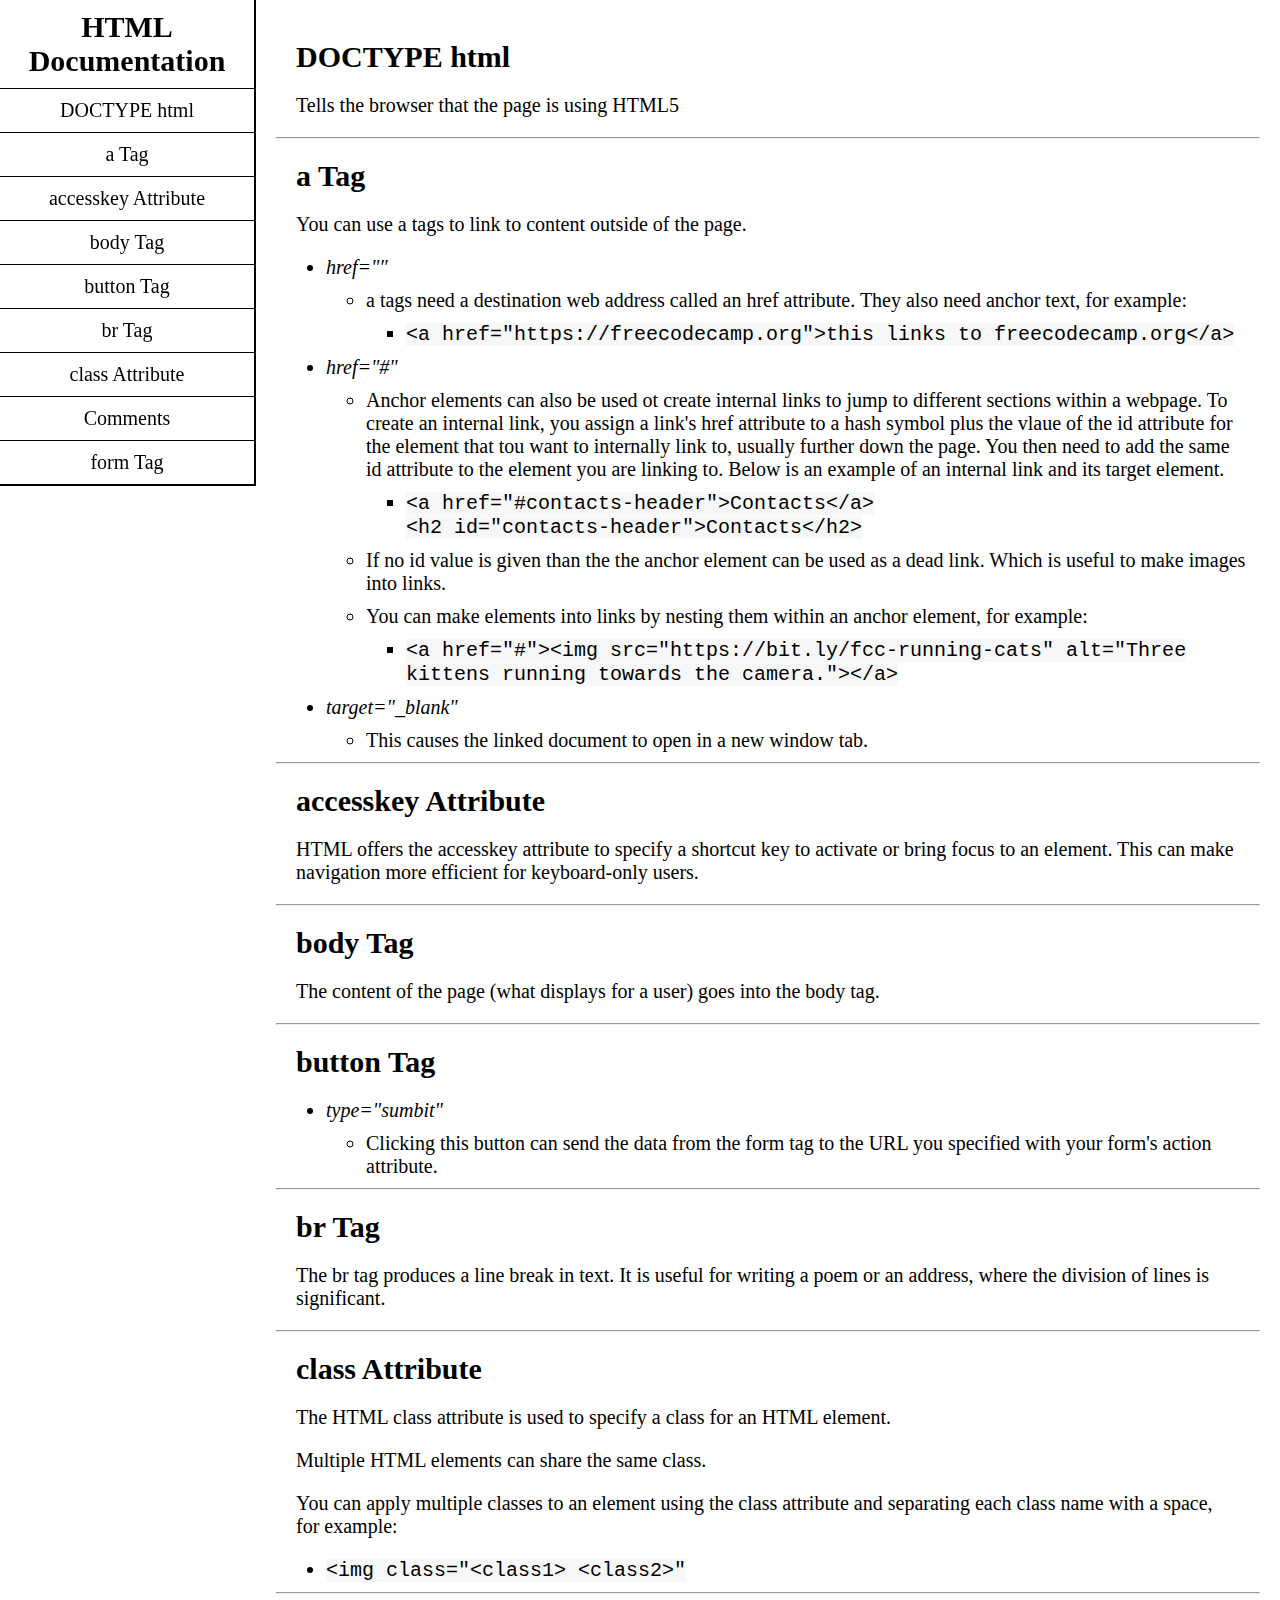
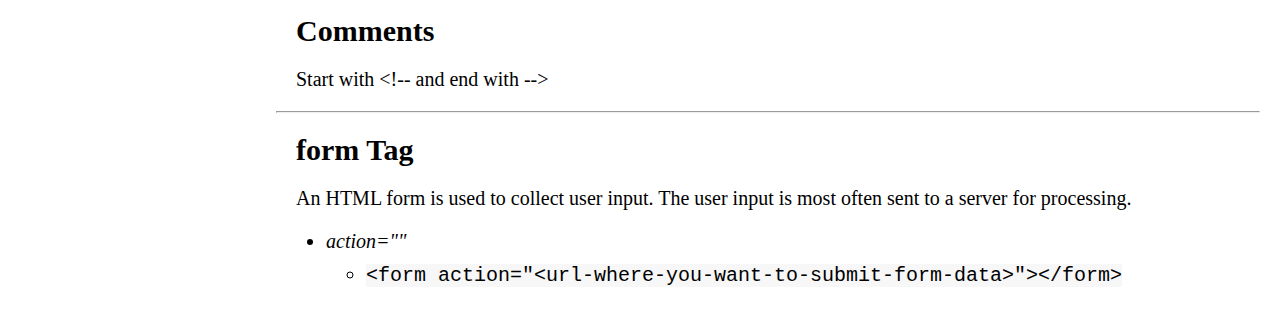
==== Technical_Documentation_Page/index.html @ 0662ad13 "Rearanged folders" ====
<!DOCTYPE html>
<html lang="en">
	<head>
		<meta charset="UTF-8" />
		<meta name="viewport" content="width=device-width, initial-scale=1.0" />

		<link rel="stylesheet" href="style.css" />

		<title>Technical Documentation Page</title>
	</head>
	<body>
		<nav id="navbar">
			<header id="navbar-header">HTML Documentation</header>
			<ul class="nav-ul">
				<li class="nav-li"><a href="#DOCTYPE_html" class="nav-link">DOCTYPE html</a></li>
				<li class="nav-li"><a href="#a_Tag" class="nav-link">a Tag</a></li>
				<li class="nav-li"><a href="#accesskey_Attribute" class="nav-link">accesskey Attribute</a></li>
				<li class="nav-li"><a href="#body_Tag" class="nav-link">body Tag</a></li>
				<li class="nav-li"><a href="#button_Tag" class="nav-link">button Tag</a></li>
				<li class="nav-li"><a href="#br_Tag" class="nav-link">br Tag</a></li>
				<li class="nav-li"><a href="#class_Attribute" class="nav-link">class Attribute</a></li>
				<li class="nav-li"><a href="#Comments" class="nav-link">Comments</a></li>
				<li class="nav-li"><a href="#form_Tag" class="nav-link">form Tag</a></li>
			</ul>
		</nav>

		<main id="main-doc">
			<article>
				<section id="DOCTYPE_html" class="main-section">
					<header class="section-header">DOCTYPE html</header>

					<p class="section-paragraph">Tells the browser that the page is using HTML5</p>

					<hr />
				</section>

				<section id="a_Tag" class="main-section">
					<header class="section-header">a Tag</header>

					<p class="section-paragraph">You can use a tags to link to content outside of the page.</p>

					<ul>
						<li class="italic">href=""</li>

						<ul>
							<li>a tags need a destination web address called an href attribute. They also need anchor text, for example:</li>
							<ul>
								<li><code>&lt;a href="https://freecodecamp.org">this links to freecodecamp.org&lt;/a></code></li>
							</ul>
						</ul>
					</ul>

					<ul>
						<li class="italic">href="#"</li>
						<ul>
							<li>Anchor elements can also be used ot create internal links to jump to different sections within a webpage. To create an internal link, you assign a link's href attribute to a hash symbol plus the vlaue of the id attribute for the element that tou want to internally link to, usually further down the page. You then need to add the same id attribute to the element you are linking to. Below is an example of an internal link and its target element.</li>
							<ul>
								<li>
									<code>&lt;a href="#contacts-header">Contacts&lt;/a><br />&lt;h2 id="contacts-header">Contacts&lt;/h2></code>
								</li>
							</ul>
							<li>If no id value is given than the the anchor element can be used as a dead link. Which is useful to make images into links.</li>
							<li>You can make elements into links by nesting them within an anchor element, for example:</li>
							<ul>
								<li><code>&lt;a href="#">&lt;img src="https://bit.ly/fcc-running-cats" alt="Three kittens running towards the camera.">&lt/a></code></li>
							</ul>
						</ul>
					</ul>

					<ul>
						<li class="italic">target="_blank"</li>
						<ul>
							<li>This causes the linked document to open in a new window tab.</li>
						</ul>
					</ul>

					<hr />
				</section>

				<section id="accesskey_Attribute" class="main-section">
					<header class="section-header">accesskey Attribute</header>

					<p class="section-paragraph">HTML offers the accesskey attribute to specify a shortcut key to activate or bring focus to an element. This can make navigation more efficient for keyboard-only users.</p>

					<hr />
				</section>

				<section id="body_Tag" class="main-section">
					<header class="section-header">body Tag</header>

					<p class="section-paragraph">The content of the page (what displays for a user) goes into the body tag.</p>

					<hr />
				</section>

				<section id="button_Tag" class="main-section">
					<header class="section-header">button Tag</header>

					<ul>
						<li class="italic">type="sumbit"</li>
						<ul>
							<li>Clicking this button can send the data from the form tag to the URL you specified with your form's action attribute.</li>
						</ul>
					</ul>

					<hr />
				</section>

				<section id="br_Tag" class="main-section">
					<header class="section-header">br Tag</header>

					<p class="section-paragraph">The br tag produces a line break in text. It is useful for writing a poem or an address, where the division of lines is significant.</p>

					<hr />
				</section>

				<section id="class_Attribute" class="main-section">
					<header class="section-header">class Attribute</header>

					<p class="section-paragraph">The HTML class attribute is used to specify a class for an HTML element.</p>
					<p class="section-paragraph">Multiple HTML elements can share the same class.</p>
					<p class="section-paragraph">You can apply multiple classes to an element using the class attribute and separating each class name with a space, for example:</p>
					<ul>
						<li><code>&lt;img class="&lt;class1> &lt;class2>"</code></li>
					</ul>

					<hr />
				</section>

				<section id="Comments" class="main-section">
					<header class="section-header">Comments</header>

					<p class="section-paragraph">Start with &lt;!-- and end with --></p>

					<hr />
				</section>

				<section id="form_Tag" class="main-section">
					<header class="section-header">form Tag</header>

					<p class="section-paragraph">An HTML form is used to collect user input. The user input is most often sent to a server for processing.</p>

					<ul>
						<li class="italic">action=""</li>
						<ul>
							<li><code>&lt;form action="&lt;url-where-you-want-to-submit-form-data>">&lt;/form></code></li>
						</ul>
					</ul>
				</section>
			</article>
		</main>
	</body>
</html>
---- Technical_Documentation_Page/style.css ----
* {
	box-sizing: border-box;
	margin: 0;
}

#navbar {
	display: flex;
	flex-direction: column;
	width: 20%;
	border-right: 2px solid black;
	border-bottom: 2px solid black;
	position: sticky;
	top: 0;
}

.nav-ul {
	padding: 0;
}

.nav-li {
	list-style: none;
	font-size: 20px;
	border-top: 1px solid black;
	margin: 0;
}

#navbar-header,
.nav-li {
	text-align: center;
	padding: 10px;
}

#navbar-header {
	font-size: 30px;
	font-weight: bold;
}

.nav-link {
	text-decoration: none;
	color: black;
}

body {
	display: flex;
	align-items: flex-start;
}

#main-doc {
	width: 80%;
}

article {
	padding: 20px;
}

.section-header,
.section-paragraph {
	margin: 20px;
}

.section-header {
	font-size: 30px;
	font-weight: bold;
}

.section-paragraph,
li {
	font-size: 20px;
}

.italic {
	font-style: italic;
}

code {
	font-size: 20px;
	background-color: #f7f7f7;
}

li {
	margin: 10px;
}

@media (max-width: 600px) {
	body {
		flex-direction: column;
		align-items: center;
	}

	#navbar {
		width: 100%;
		position: static;
	}

	#main-doc {
		width: 100%;
	}
}
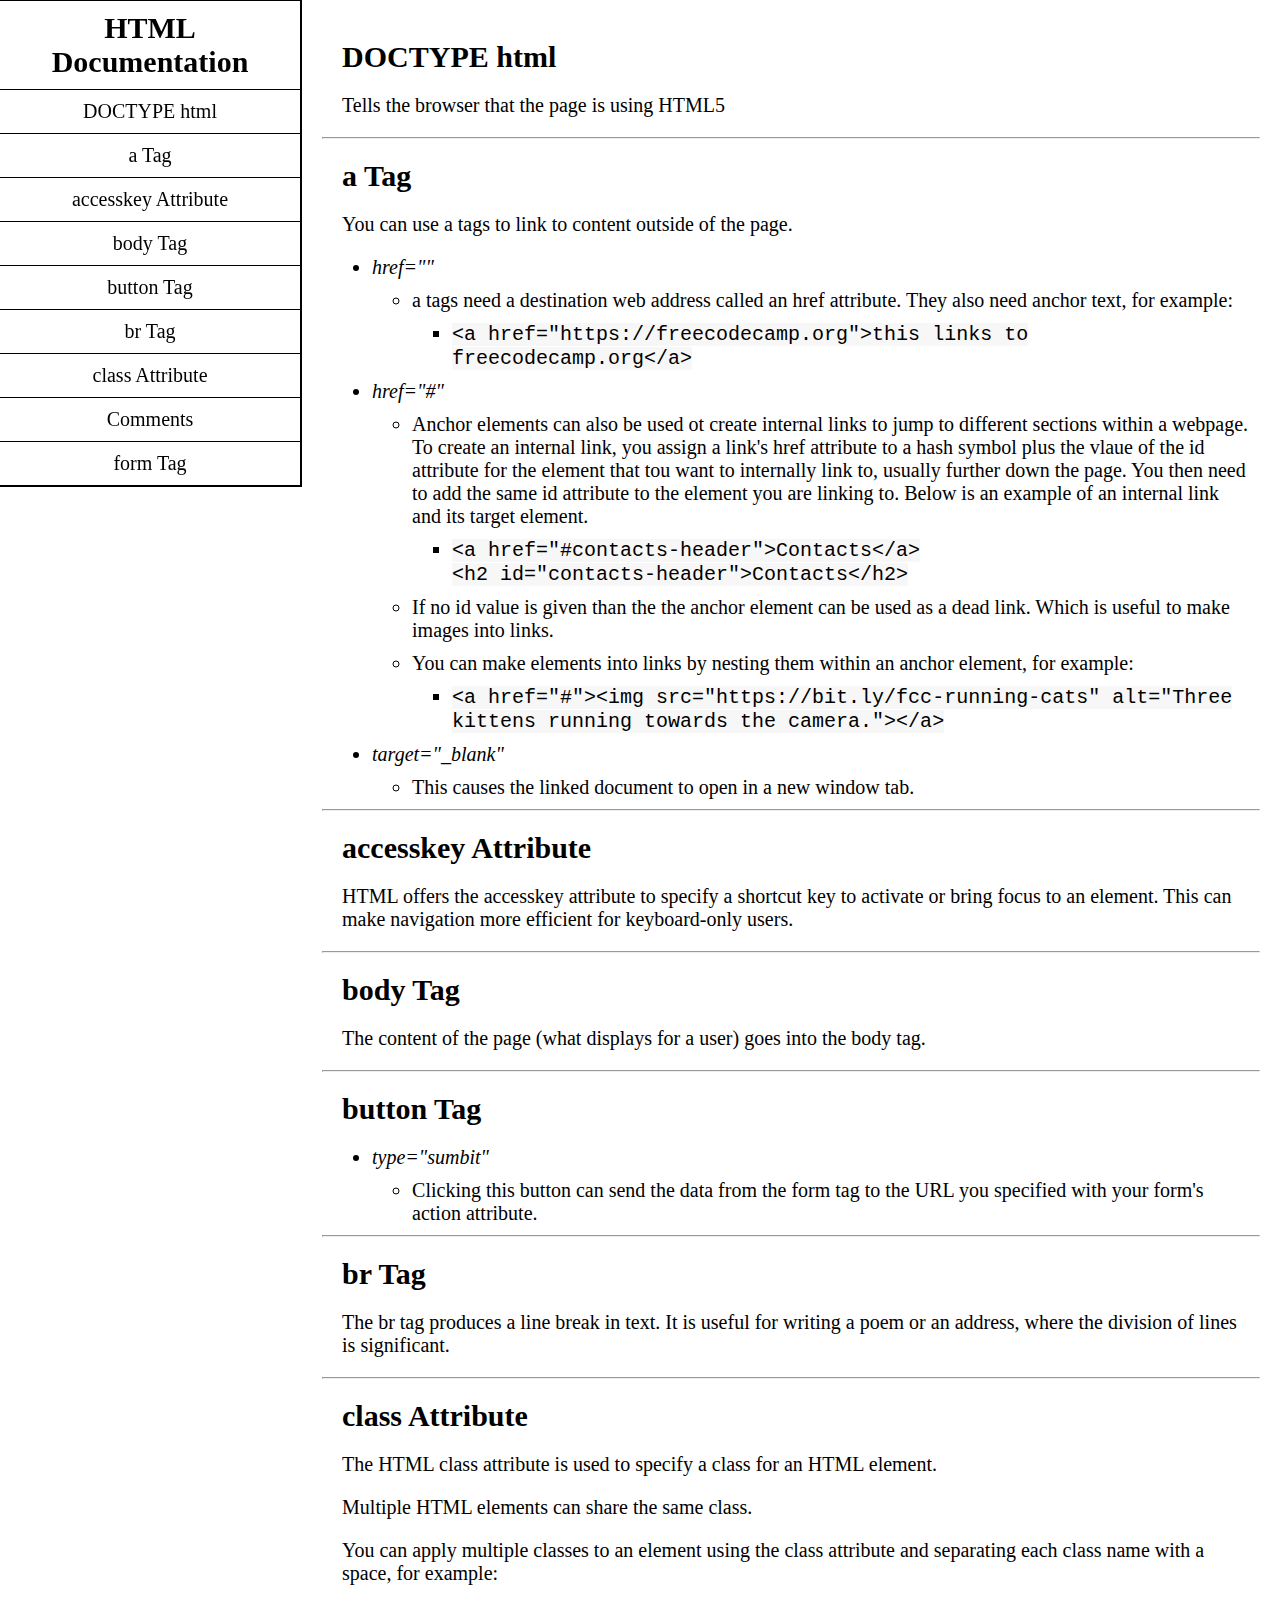
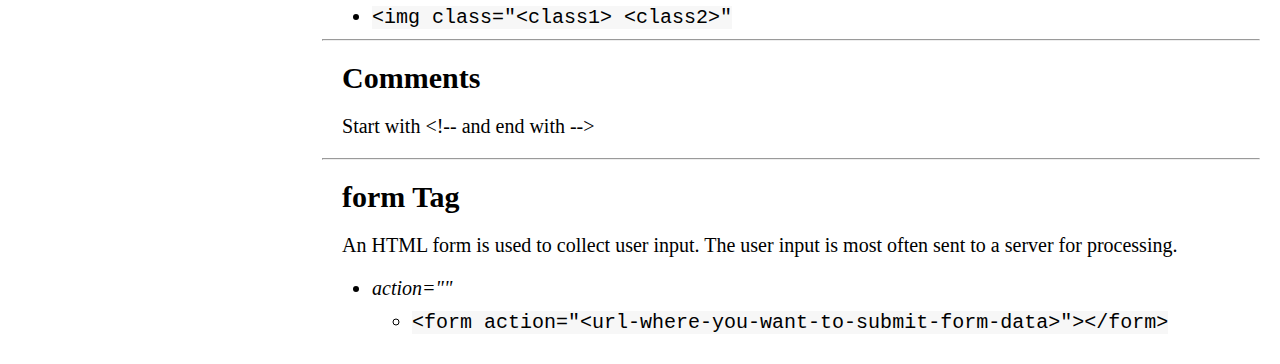
==== commit e14118de: "Edited navbar" ====
--- a/Technical_Documentation_Page/index.html
+++ b/Technical_Documentation_Page/index.html
@@ -10,8 +10,8 @@
 	</head>
 	<body>
 		<nav id="navbar">
-			<header id="navbar-header">HTML Documentation</header>
 			<ul class="nav-ul">
+				<li class="nav-li navbar-header">HTML Documentation</li>
 				<li class="nav-li"><a href="#DOCTYPE_html" class="nav-link">DOCTYPE html</a></li>
 				<li class="nav-li"><a href="#a_Tag" class="nav-link">a Tag</a></li>
 				<li class="nav-li"><a href="#accesskey_Attribute" class="nav-link">accesskey Attribute</a></li>
--- a/Technical_Documentation_Page/style.css
+++ b/Technical_Documentation_Page/style.css
@@ -6,7 +6,6 @@
 #navbar {
 	display: flex;
 	flex-direction: column;
-	width: 20%;
 	border-right: 2px solid black;
 	border-bottom: 2px solid black;
 	position: sticky;
@@ -24,15 +23,16 @@
 	margin: 0;
 }
 
-#navbar-header,
+.navbar-header,
 .nav-li {
 	text-align: center;
 	padding: 10px;
 }
 
-#navbar-header {
+.navbar-header {
 	font-size: 30px;
 	font-weight: bold;
+	max-width: 100%;
 }
 
 .nav-link {
@@ -90,6 +90,7 @@
 	#navbar {
 		width: 100%;
 		position: static;
+		border-right: none;
 	}
 
 	#main-doc {
